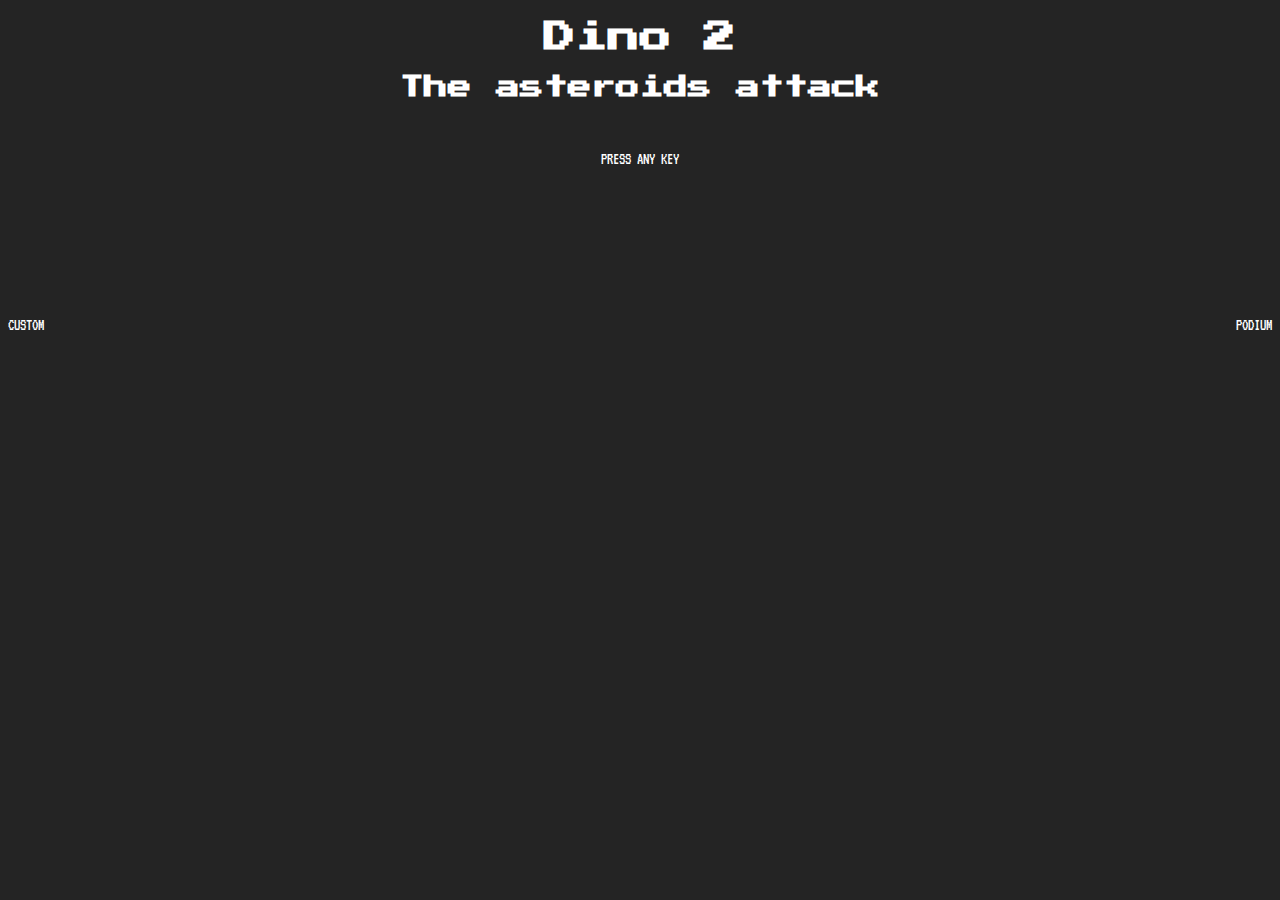
==== index.html @ 8cc020f3 "Main Page - First concept" ====
<!DOCTYPE html>
<html lang="pt-br">
<head>
    <meta charset="UTF-8">
    <meta http-equiv="X-UA-Compatible" content="IE=edge">
    <meta name="viewport" content="width=device-width, initial-scale=1.0">
    <link rel="stylesheet" href="mainStyle.css">
    <link rel="preconnect" href="https://fonts.googleapis.com">
    <link rel="preconnect" href="https://fonts.gstatic.com" crossorigin>
    <link href="https://fonts.googleapis.com/css2?family=Press+Start+2P&display=swap" rel="stylesheet">
    <link rel="preconnect" href="https://fonts.googleapis.com">
    <link rel="preconnect" href="https://fonts.gstatic.com" crossorigin>
    <link href="https://fonts.googleapis.com/css2?family=Press+Start+2P&family=VT323&display=swap" rel="stylesheet">
    <title>Dino 2</title>
</head>
<body>
    <header>
        <h1>Dino 2</h1>
        <h2>The asteroids attack</h2>
    </header>
    
    <main>
        <img src="./imgs/Asteroid.gif" alt="">
        <p>PRESS ANY KEY</p>
    </main>

    <footer>
        <a id="custom-link" src="'custom.html">CUSTOM</a>
        <a id="podium-link">PODIUM</a>
    </footer>
    
</body>
</html>
---- mainStyle.css ----
@import url('https://fonts.googleapis.com/css2?family=Press+Start+2P&display=swap');
@import url('https://fonts.googleapis.com/css2?family=Press+Start+2P&family=VT323&display=swap');

body{
    background-color: #242424;
    color: #ffffff;
    text-align: center;
    font-family: 'Press Start 2P';
}

footer{
    margin-top: 150px;
    display: flex;
    flex-direction: row;
    align-items:flex-end;
    justify-content: space-between;
}

p,#custom-link, #podium-link{
    color: #ffffff;
    font-family: 'VT323';
    
}

p{
    
}

#custom-link{
    
}
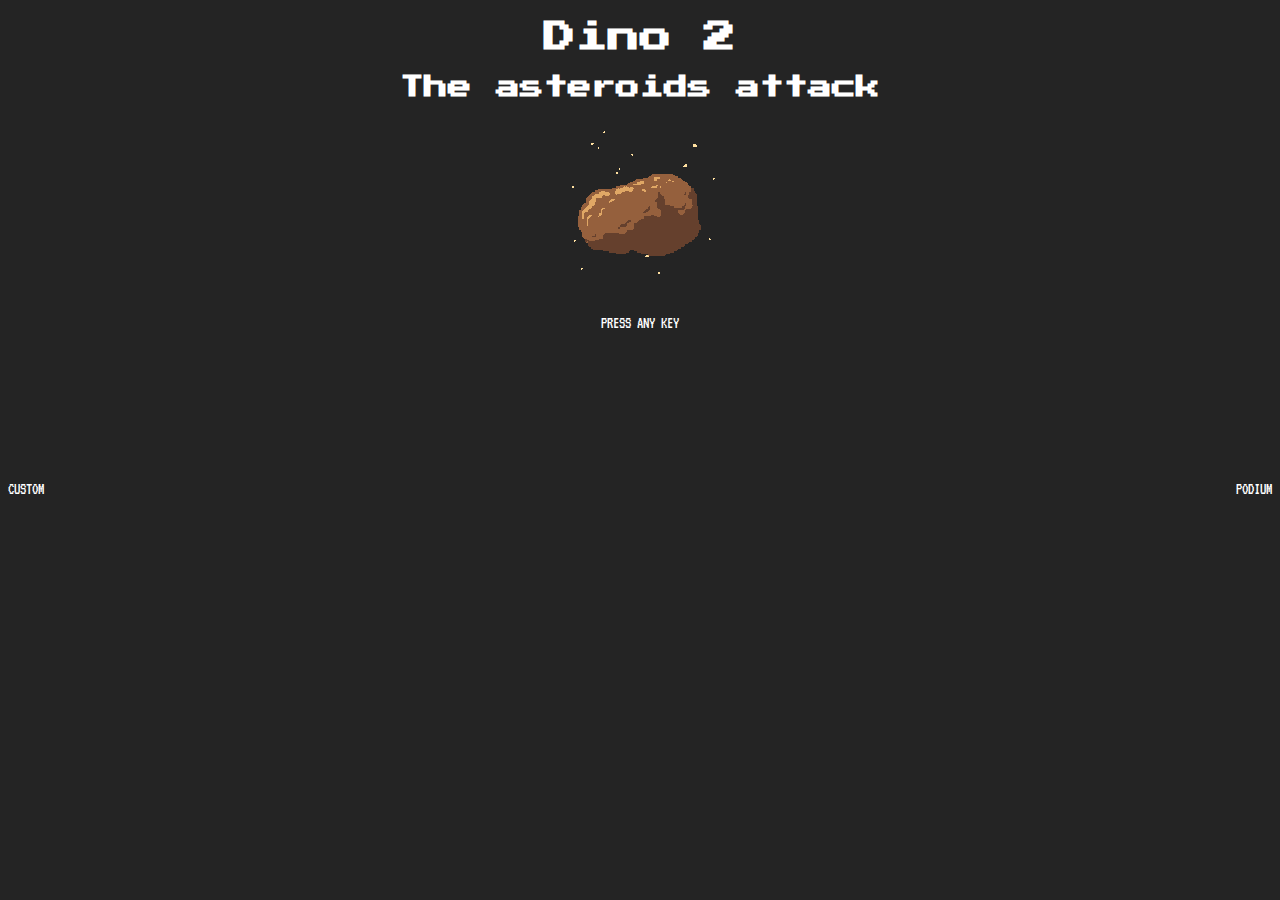
==== commit 159ba6e1: "Update index.html" ====
--- a/index.html
+++ b/index.html
@@ -20,7 +20,7 @@
     </header>
     
     <main>
-        <img src="./imgs/Asteroid.gif" alt="">
+        <img src="Asteroid.gif" alt="">
         <p>PRESS ANY KEY</p>
     </main>
 
@@ -30,4 +30,4 @@
     </footer>
     
 </body>
-</html> +</html> 
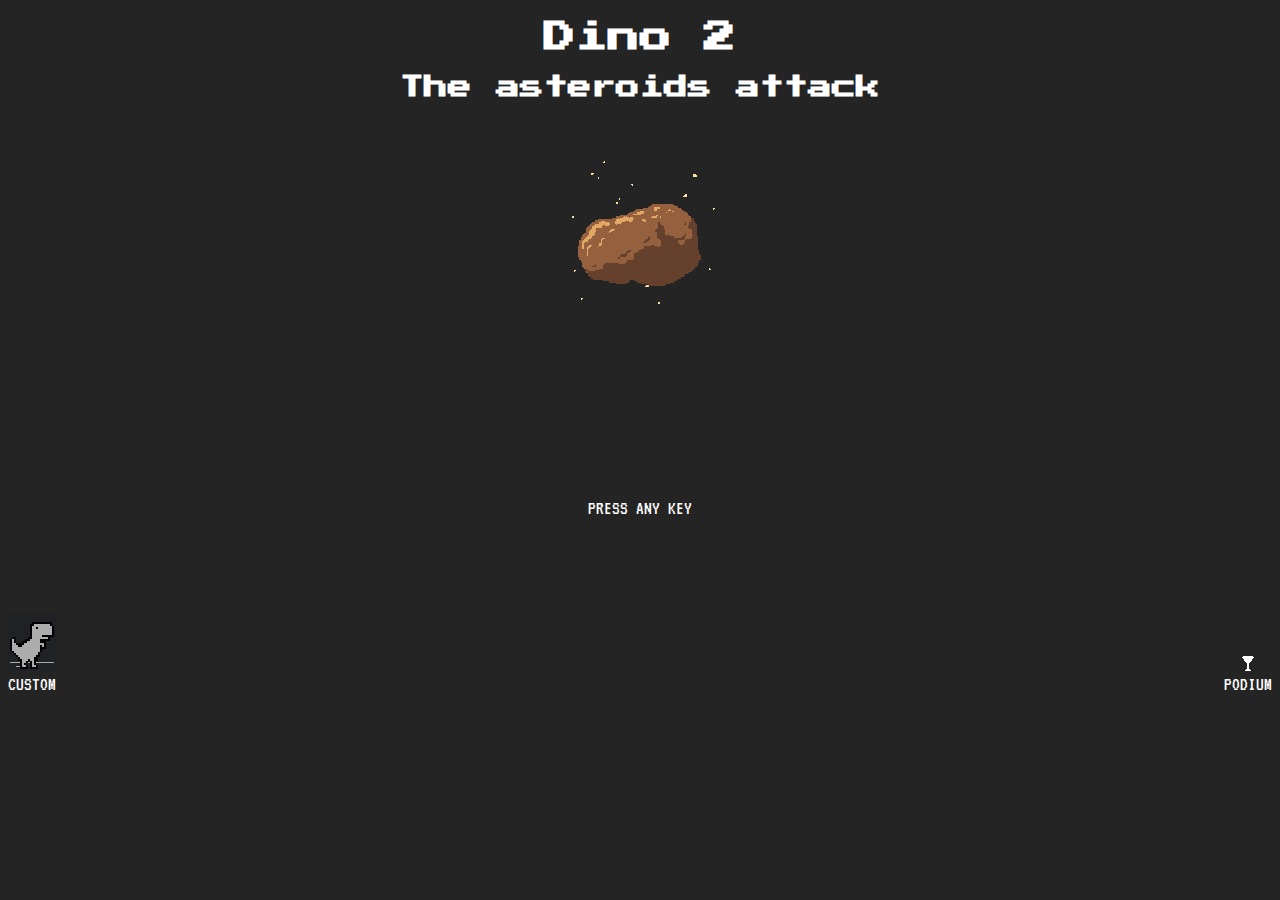
==== commit de8e50c3: "Add links images" ====
--- a/index.html
+++ b/index.html
@@ -20,7 +20,7 @@
     </header>
     
     <main>
-        <img src="Asteroid.gif" alt="">
+        <img id="asteroid-logo" src="./imgs/Asteroid.gif" alt="Just a lonely asteroid">
         <p>PRESS ANY KEY</p>
     </main>
 
--- a/mainStyle.css
+++ b/mainStyle.css
@@ -9,23 +9,38 @@
 }
 
 footer{
-    margin-top: 150px;
+    margin-top: 6%;
     display: flex;
     flex-direction: row;
     align-items:flex-end;
     justify-content: space-between;
 }
 
+main{
+    display: flex;
+    margin-top: 4%;
+    flex-direction: column;
+    justify-content: space-between;
+    align-items: center;
+    gap: 150px;
+}
+
 p,#custom-link, #podium-link{
     color: #ffffff;
     font-family: 'VT323';
-    
-}
-
-p{
-    
+    font-size: larger;
 }
 
 #custom-link{
-    
+    display: block;
+}
+
+#custom-link::before{
+    display: block;
+    content: url(./imgs/base_dino.png);
+}
+
+#podium-link::before{
+    display: block;
+    content: url(./imgs/trofeu.png);
 }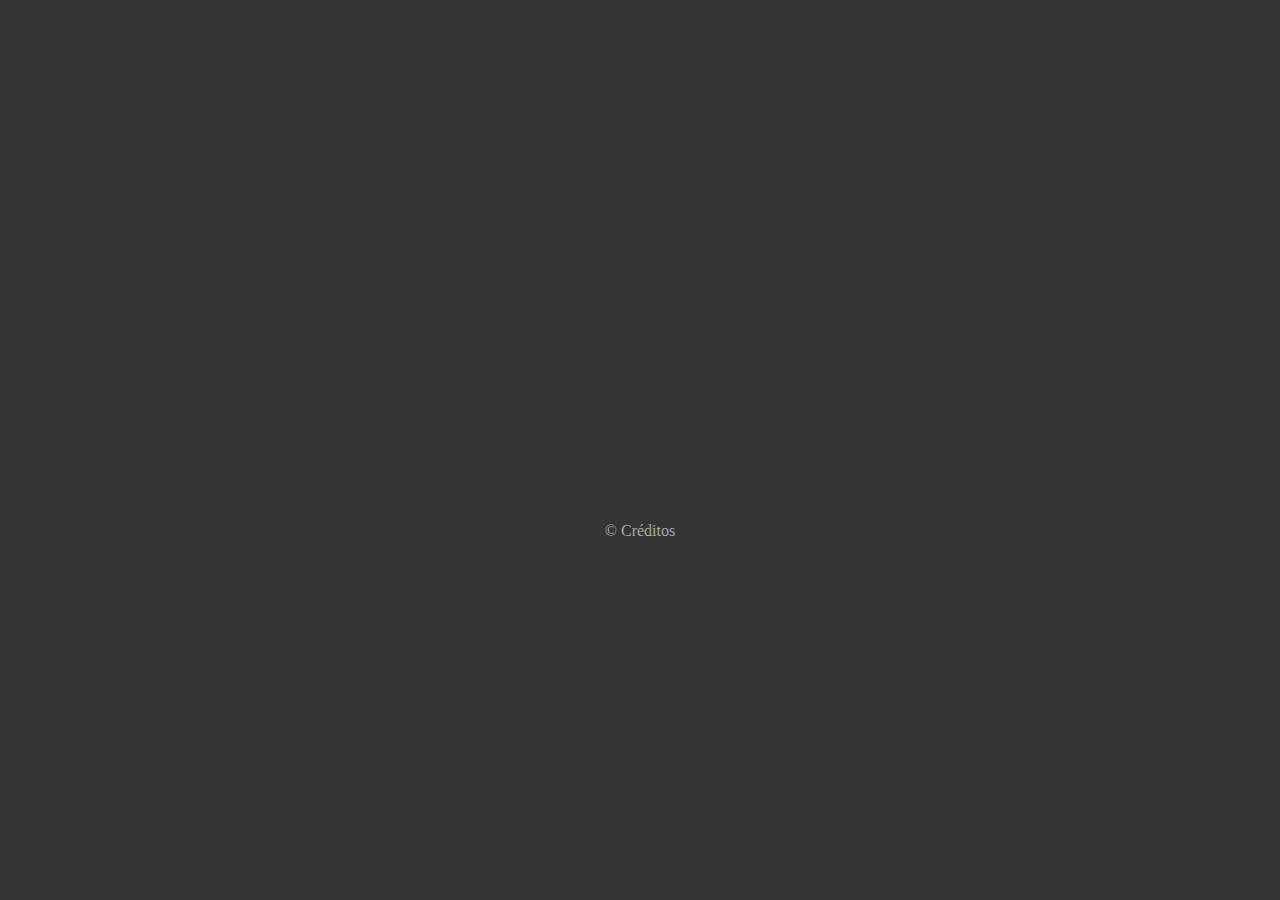
==== commit 4e003342: "Ultimas Modificacoes" ====
--- a/index.html
+++ b/index.html
@@ -1,33 +1,19 @@
-<!DOCTYPE html>
-<html lang="pt-br">
-<head>
-    <meta charset="UTF-8">
-    <meta http-equiv="X-UA-Compatible" content="IE=edge">
-    <meta name="viewport" content="width=device-width, initial-scale=1.0">
-    <link rel="stylesheet" href="mainStyle.css">
-    <link rel="preconnect" href="https://fonts.googleapis.com">
-    <link rel="preconnect" href="https://fonts.gstatic.com" crossorigin>
-    <link href="https://fonts.googleapis.com/css2?family=Press+Start+2P&display=swap" rel="stylesheet">
-    <link rel="preconnect" href="https://fonts.googleapis.com">
-    <link rel="preconnect" href="https://fonts.gstatic.com" crossorigin>
-    <link href="https://fonts.googleapis.com/css2?family=Press+Start+2P&family=VT323&display=swap" rel="stylesheet">
-    <title>Dino 2</title>
-</head>
-<body>
-    <header>
-        <h1>Dino 2</h1>
-        <h2>The asteroids attack</h2>
-    </header>
-    
-    <main>
-        <img id="asteroid-logo" src="./imgs/Asteroid.gif" alt="Just a lonely asteroid">
-        <p>PRESS ANY KEY</p>
-    </main>
-
-    <footer>
-        <a id="custom-link" src="'custom.html">CUSTOM</a>
-        <a id="podium-link">PODIUM</a>
-    </footer>
-    
-</body>
-</html> 
+<!DOCTYPE html>
+<html lang="en">
+<head>
+    <meta charset="UTF-8">
+    <meta name="viewport" content="width=device-width, initial-scale=1.0">
+    <link rel="stylesheet" href="css/mainStyle.css">
+    <title>Dino 2</title>
+</head>
+<body>
+    <main id="dino-main-game"></main>
+
+    <footer>
+        <p><a href="creditos.html">&copy; Créditos</a></p>
+    </footer>
+
+    <script src="./js/phaser.js"></script>
+    <script src="./js/mainGame.js" type="module"></script>
+</body>
+</html>--- a/css/mainStyle.css
+++ b/css/mainStyle.css
@@ -0,0 +1,20 @@
+body{
+    background-color: #353535;
+}
+
+footer{
+    margin-top: 40%;
+    display: flex;
+    justify-content: center;
+    align-items: center;
+}
+
+a{
+    text-decoration: none;
+    color: darkgray;
+}
+
+a:hover{
+    color: white;
+    text-decoration: underline;
+}